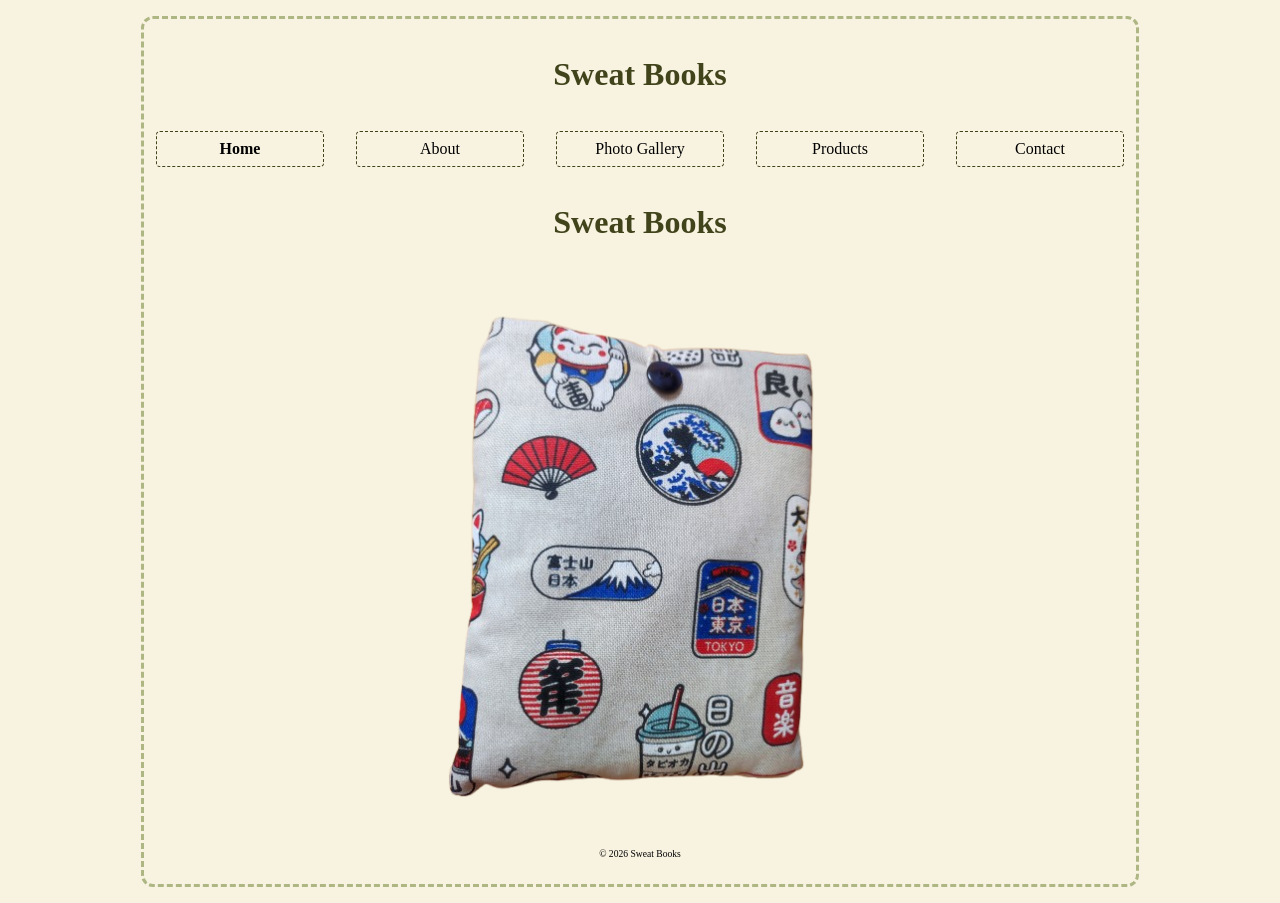
==== project-1/index.html @ ab73d753 "start of the project" ====
<!doctype html>
<html>
  <head>
    <title>Sweat Books</title>
    <link rel="stylesheet" href="css/style.css" />
  </head>
  <body>
    <header>
      <h1>Sweat Books</h1>
      <div class="nav">
        <ul class="nav">
          <li><a href="index.html" class="section-selected">Home</a></li>
          <li><a href="about.html">About</a></li>
          <li><a href="gallery.html">Photo Gallery</a></li>
          <li><a href="products.html">Products</a></li>
          <li><a href="contact.html">Contact</a></li>
        </ul>
      </div>
    </header>
    <div id="home-content">
      <h1>Sweat Books</h1>
      <img src="images/sweat_book_1.png" />
    </div>
    <footer>
      <p class="footer">&copy; 2026 Sweat Books</p>
    </footer>
  </body>
</html>
---- project-1/css/style.css ----
body {
  background-color: #f8f3e1;
  margin: 1em auto;
  padding: 1em;
  max-width: 960px;
  border: #aeb784 3px dashed;
  border-radius: 12px;
}

h1 {
  color: #41431b;
  text-align: center;
  font-family: cursive;
}

#home-content {
  display: flex;
  flex-direction: column;
  align-items: center;
}

#home-content img {
  max-width: 430px;
}

#gallery-content img {
  max-height: 200px;
}

div.image-gallery {
  display: flex;
  flex-direction: row;
  justify-content: center;
}

div.nav {
  display: flex;
  justify-content: center;
}

ul.nav {
  margin: 0;
  padding: 0;
  list-style-type: none;
  display: inline-flex;
}

.nav li {
  width: 150px;
  border: #41431b dashed 1px;
  border-radius: 4px;
  margin: 1em;
  padding: 0.5em;
  text-align: center;
}

ul.hidden-nav li {
  margin: 0;
  padding: 0.5em 0;
  border: #aeb784 dashed 1px;
  background-color: #f8f3e1;
}

ul.hidden-nav {
  position: absolute;
  margin: 4px 0;
  padding: 0;
  list-style-type: none;
  display: none;
}

.nav li:hover ul.hidden-nav {
  display: block;
}
.nav ul.hidden-nav:hover {
  display: block;
}

a {
  color: black;
  text-decoration: none;
}

p.footer {
  text-align: center;
  font-size: 0.6em;
}

table {
  border-collapse: collapse;
  text-align: center;
  margin: auto;
}

td,
th {
  padding: 0.5em 1em;
  border: #41431b dashed 1px;
}

th {
  text-align: left;
}

#pattern-table img {
  max-height: 128px;
}

.section-selected {
  font-weight: bold;
}
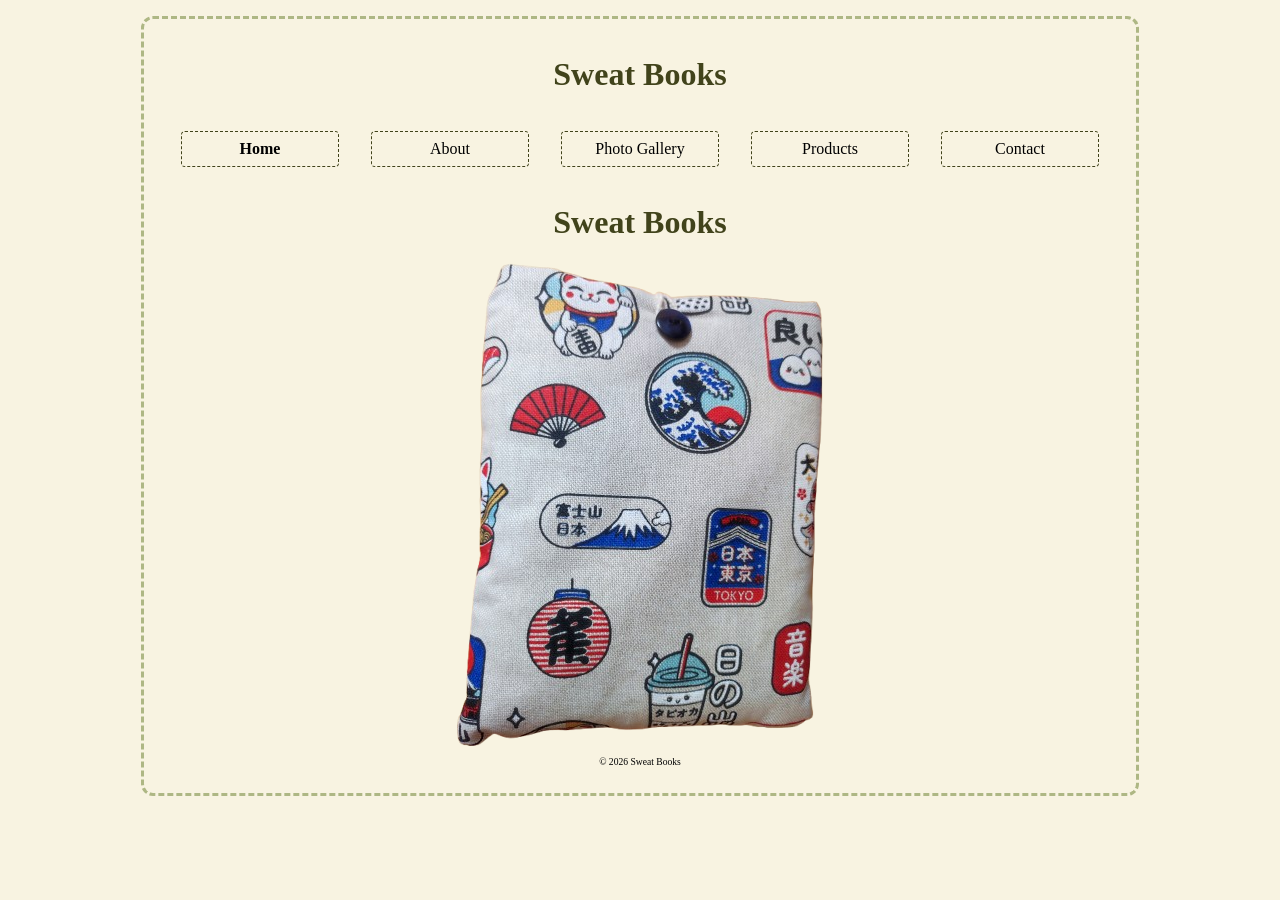
==== commit f4d25400: "fix: navbar" ====
--- a/project-1/index.html
+++ b/project-1/index.html
@@ -10,9 +10,19 @@
       <div class="nav">
         <ul class="nav">
           <li><a href="index.html" class="section-selected">Home</a></li>
-          <li><a href="about.html">About</a></li>
+          <li>
+            <a href="about.html">About</a>
+            <ul class="hidden-nav">
+              <li><a href="staff.html">Staff</a></li>
+            </ul>
+          </li>
           <li><a href="gallery.html">Photo Gallery</a></li>
-          <li><a href="products.html">Products</a></li>
+          <li>
+            <a href="products.html">Products</a>
+            <ul class="hidden-nav">
+              <li><a href="fabrics.html">Fabrics</a></li>
+            </ul>
+          </li>
           <li><a href="contact.html">Contact</a></li>
         </ul>
       </div>
--- a/project-1/css/style.css
+++ b/project-1/css/style.css
@@ -13,6 +13,12 @@
   font-family: cursive;
 }
 
+div.centered {
+  display: flex;
+  flex-direction: column;
+  align-items: center;
+}
+
 #home-content {
   display: flex;
   flex-direction: column;
@@ -21,6 +27,7 @@
 
 #home-content img {
   max-width: 430px;
+  transform: rotate(90);
 }
 
 #gallery-content img {
@@ -39,19 +46,21 @@
 }
 
 ul.nav {
+  display: inline-flex;
+  flex-wrap: wrap;
+  justify-content: center;
+  list-style-type: none;
   margin: 0;
   padding: 0;
-  list-style-type: none;
-  display: inline-flex;
 }
 
 .nav li {
-  width: 150px;
+  width: 140px;
+  text-align: center;
+  margin: 1em;
+  padding: 0.5em;
   border: #41431b dashed 1px;
   border-radius: 4px;
-  margin: 1em;
-  padding: 0.5em;
-  text-align: center;
 }
 
 ul.hidden-nav li {
@@ -109,3 +118,49 @@
 .section-selected {
   font-weight: bold;
 }
+
+div.centered-img-list {
+  display: flex;
+  flex-wrap: wrap;
+  align-items: center;
+  justify-content: center;
+}
+
+div.centered-img-list img {
+  margin: 0;
+  max-width: 100px;
+}
+
+/* Contact Form */
+input,
+textarea,
+select {
+  border: #41431b dashed 1px;
+  border-radius: 6px;
+  padding: 0.5em;
+  box-sizing: border-box; /* Include padding/border in element's width */
+  width: 100%;
+}
+
+textarea {
+  resize: vertical;
+}
+
+input[type="email"]:invalid {
+  background-color: rgb(255, 210, 210);
+}
+
+input[type="email"]:valid,
+input[type="text"]:valid,
+textarea:valid {
+  background-color: rgb(240, 255, 240);
+}
+
+#contact-content td {
+  border: none;
+  text-align: left;
+}
+
+#contact-content h3 {
+  margin: 0.3em 0em;
+}
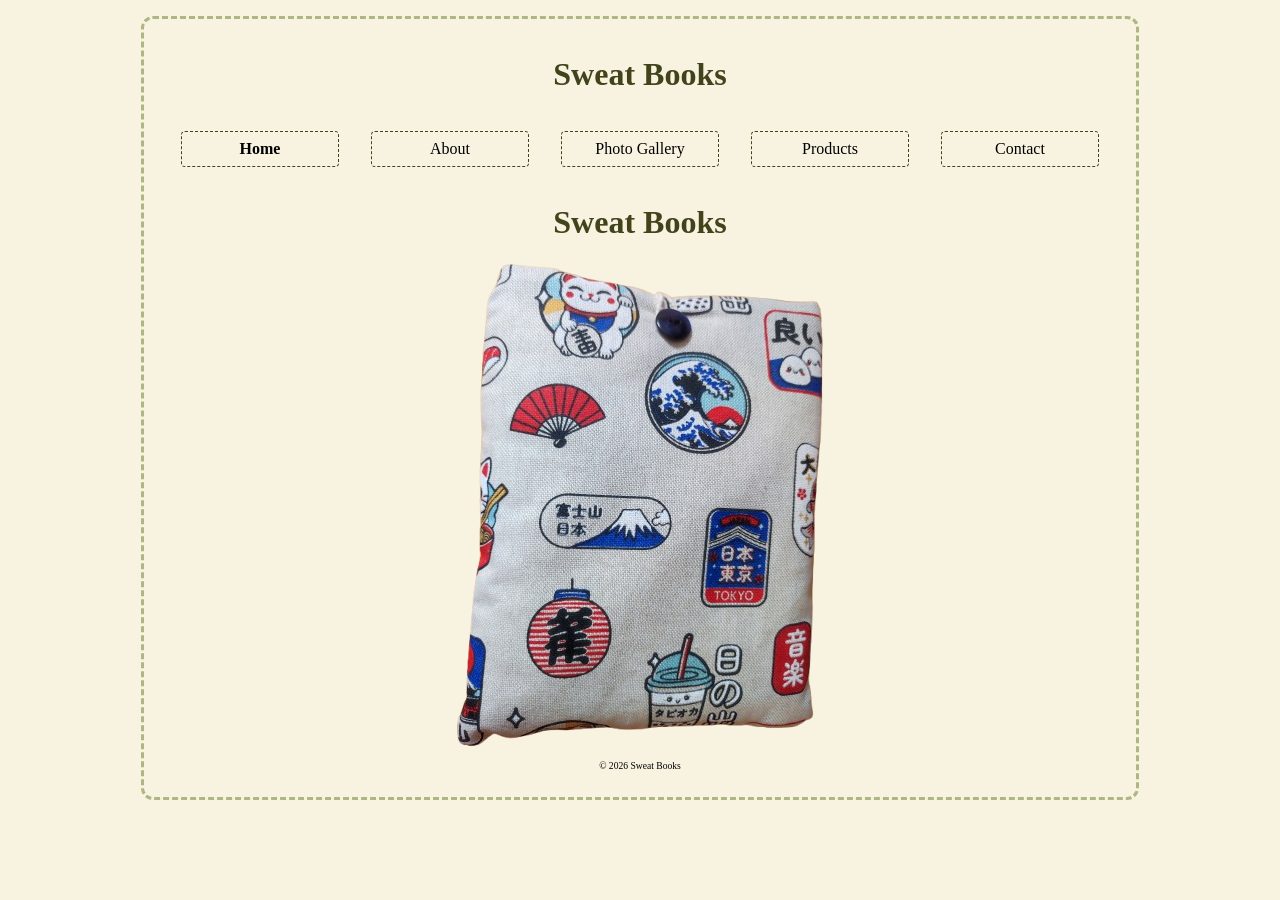
==== commit 303e510c: "feat: home image link to about" ====
--- a/project-1/index.html
+++ b/project-1/index.html
@@ -29,7 +29,9 @@
     </header>
     <div id="home-content">
       <h1>Sweat Books</h1>
-      <img src="images/sweat_book_1.png" />
+      <a href="about.html">
+        <img src="images/sweat_book_1.png" alt="Sweat book example" />
+      </a>
     </div>
     <footer>
       <p class="footer">&copy; 2026 Sweat Books</p>
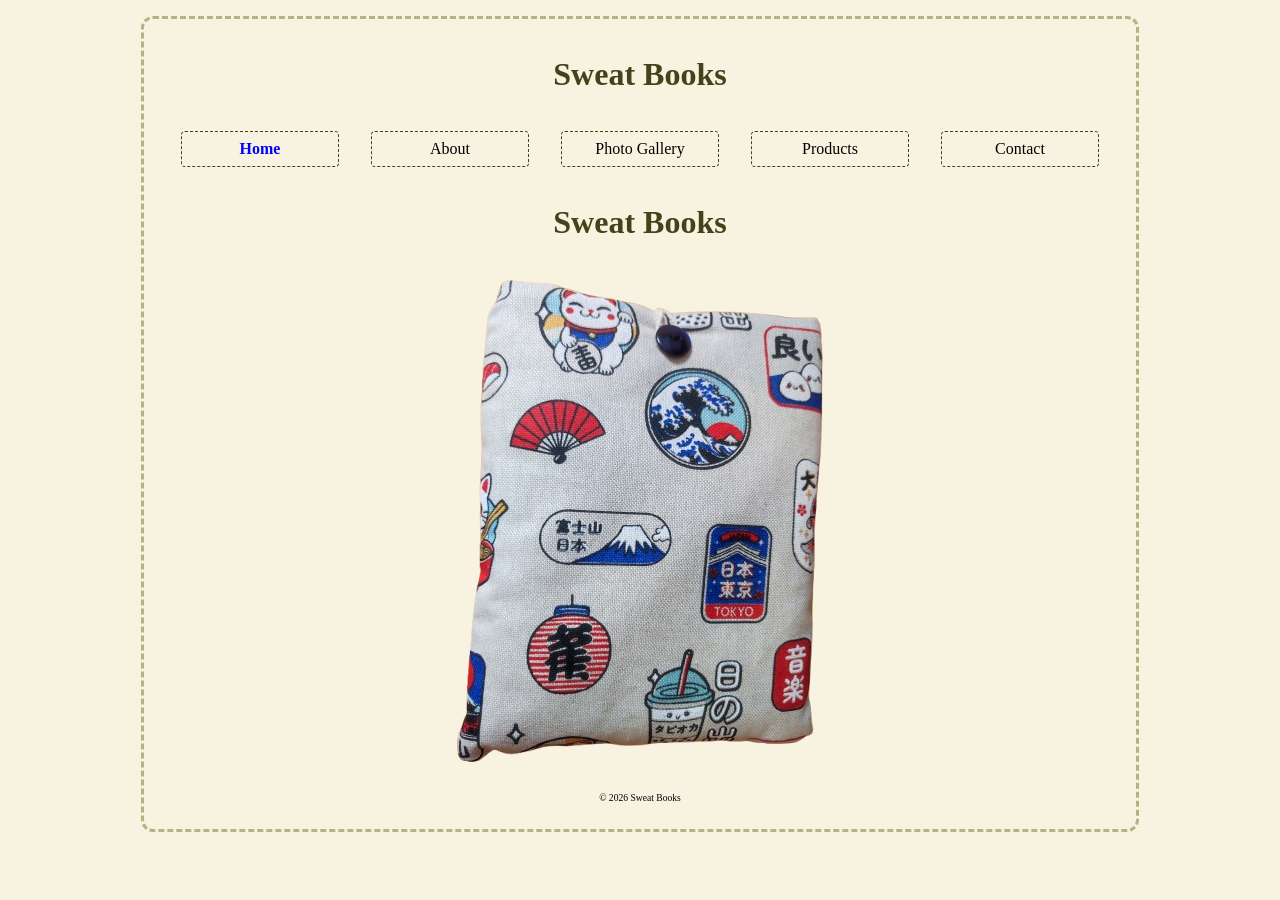
==== commit bab7516b: "feat: carousel" ====
--- a/project-1/index.html
+++ b/project-1/index.html
@@ -9,7 +9,7 @@
       <h1>Sweat Books</h1>
       <div class="nav">
         <ul class="nav">
-          <li><a href="index.html" class="section-selected">Home</a></li>
+          <li><a href="index.html" class="selected">Home</a></li>
           <li>
             <a href="about.html">About</a>
             <ul class="hidden-nav">
--- a/project-1/css/style.css
+++ b/project-1/css/style.css
@@ -13,32 +13,74 @@
   font-family: cursive;
 }
 
+a {
+  color: black;
+  text-decoration: none;
+}
+
+table {
+  border-collapse: collapse;
+  text-align: center;
+  margin: auto;
+}
+
+td,
+th {
+  padding: 0.5em 1em;
+  border: #41431b dashed 1px;
+}
+
+th {
+  text-align: left;
+}
+
+#pattern-table img {
+  max-height: 128px;
+}
+img {
+  transition: all 0.1s ease-in;
+}
+img:hover {
+  transform: scale(1.05);
+}
+
+/* Reusable styles */
+
 div.centered {
   display: flex;
   flex-direction: column;
   align-items: center;
 }
 
-#home-content {
-  display: flex;
-  flex-direction: column;
-  align-items: center;
-}
-
-#home-content img {
-  max-width: 430px;
-  transform: rotate(90);
-}
-
-#gallery-content img {
-  max-height: 200px;
-}
-
-div.image-gallery {
-  display: flex;
-  flex-direction: row;
-  justify-content: center;
-}
+div.centered-list {
+  display: flex;
+  flex-wrap: wrap;
+  align-items: center;
+  justify-content: center;
+  gap: 1em;
+}
+
+div.in-line-list {
+  display: flex;
+  flex-wrap: nowrap;
+  align-items: center;
+  justify-content: flex-start;
+  gap: 1em;
+  overflow-x: scroll;
+}
+
+div.centered-list img {
+  margin: 0;
+  max-width: 100px;
+}
+
+.selected {
+  font-weight: bold;
+  color: blue;
+}
+/* Header */
+
+/* Navigation */
 
 div.nav {
   display: flex;
@@ -85,51 +127,63 @@
   display: block;
 }
 
-a {
-  color: black;
-  text-decoration: none;
-}
-
+/* Footer */
 p.footer {
   text-align: center;
   font-size: 0.6em;
 }
 
-table {
-  border-collapse: collapse;
-  text-align: center;
-  margin: auto;
-}
-
-td,
-th {
-  padding: 0.5em 1em;
-  border: #41431b dashed 1px;
-}
-
-th {
-  text-align: left;
-}
-
-#pattern-table img {
-  max-height: 128px;
-}
-
-.section-selected {
+/* Home */
+
+#home-content {
+  display: flex;
+  flex-direction: column;
+  align-items: center;
+}
+
+#home-content img {
+  margin: 1em;
+  max-width: 430px;
+  animation: emph 2s ease-in alternate infinite;
+}
+
+/* About */
+
+/* Gallery */
+
+#gallery-content img {
+  width: 200px;
+  max-height: 400px;
+  margin-left: 200px;
+  margin-right: 200px;
+}
+
+#gallery-content .in-line-list {
+  width: 220px;
+  scrollbar-width: none;
+}
+
+.carousel-slider a {
+  display: inline-flex;
+  width: 1.5em;
+  height: 1.5em;
+  background-color: #e3dbbb;
+  border-radius: 50%;
+  align-items: center;
+  justify-content: center;
+  border: dashed 1px #41431b;
+}
+
+.carousel-slider a:hover {
+  background-color: #aeb784;
   font-weight: bold;
 }
 
-div.centered-img-list {
-  display: flex;
-  flex-wrap: wrap;
-  align-items: center;
-  justify-content: center;
-}
-
-div.centered-img-list img {
-  margin: 0;
-  max-width: 100px;
-}
+.carousel-slider a:active {
+  color: green;
+}
+
+/* Products */
 
 /* Contact Form */
 input,
@@ -164,3 +218,16 @@
 #contact-content h3 {
   margin: 0.3em 0em;
 }
+
+/* Animation */
+
+@keyframes emph {
+  from {
+    transform: rotate(-5deg);
+    scale: 1.05;
+  }
+  to {
+    transform: rotate(5deg);
+    scale: 0.95;
+  }
+}
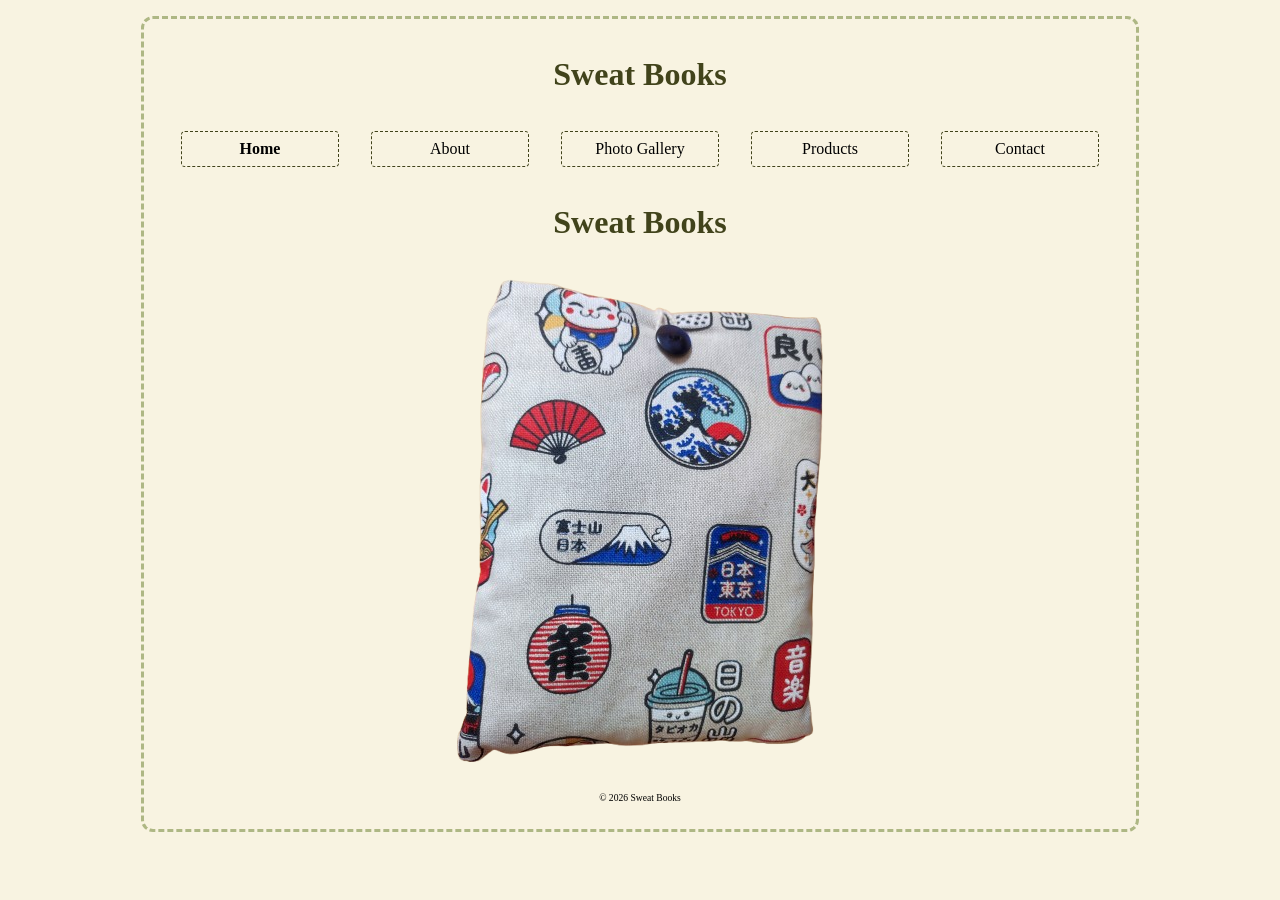
==== commit 1a9f649a: "fix: carousel init" ====
--- a/project-1/index.html
+++ b/project-1/index.html
@@ -16,7 +16,7 @@
               <li><a href="staff.html">Staff</a></li>
             </ul>
           </li>
-          <li><a href="gallery.html">Photo Gallery</a></li>
+          <li><a href="gallery.html#carousel_1">Photo Gallery</a></li>
           <li>
             <a href="products.html">Products</a>
             <ul class="hidden-nav">
--- a/project-1/css/style.css
+++ b/project-1/css/style.css
@@ -76,7 +76,6 @@
 
 .selected {
   font-weight: bold;
-  color: blue;
 }
 /* Header */
 
@@ -160,7 +159,7 @@
 
 #gallery-content .in-line-list {
   width: 220px;
-  scrollbar-width: none;
+  overflow-x: hidden;
 }
 
 .carousel-slider a {
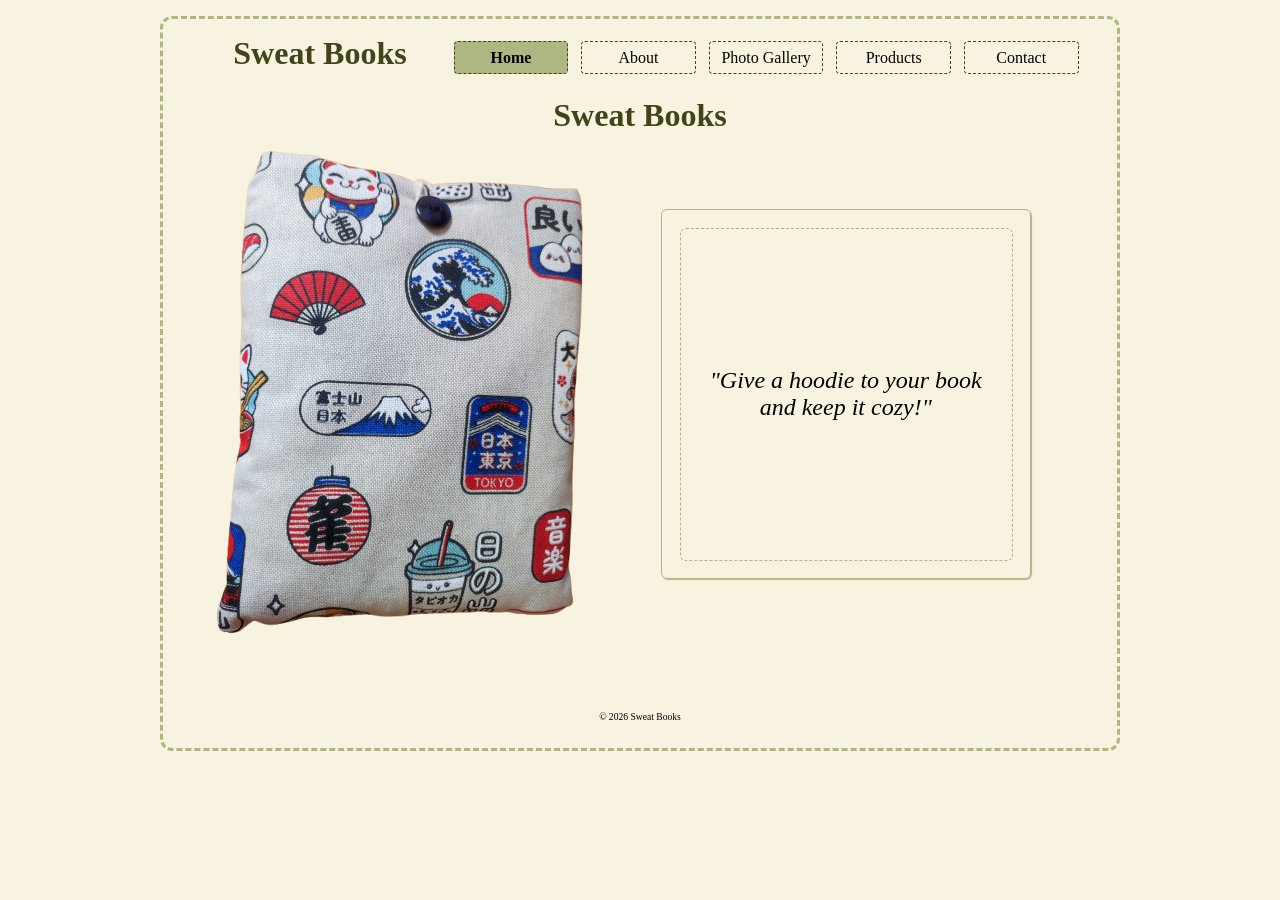
==== commit 727c077f: "feat: improved design, descriptions, hints" ====
--- a/project-1/index.html
+++ b/project-1/index.html
@@ -7,31 +7,32 @@
   <body>
     <header>
       <h1>Sweat Books</h1>
-      <div class="nav">
-        <ul class="nav">
-          <li><a href="index.html" class="selected">Home</a></li>
-          <li>
-            <a href="about.html">About</a>
-            <ul class="hidden-nav">
-              <li><a href="staff.html">Staff</a></li>
-            </ul>
-          </li>
-          <li><a href="gallery.html#carousel_1">Photo Gallery</a></li>
-          <li>
-            <a href="products.html">Products</a>
-            <ul class="hidden-nav">
-              <li><a href="fabrics.html">Fabrics</a></li>
-            </ul>
-          </li>
-          <li><a href="contact.html">Contact</a></li>
-        </ul>
-      </div>
+      <ul class="nav">
+        <li><a href="index.html" class="selected">Home</a></li>
+        <li>
+          <a href="about.html">About</a>
+          <ul class="hidden-nav">
+            <li><a href="staff.html">Staff</a></li>
+          </ul>
+        </li>
+        <li><a href="gallery.html#carousel_1">Photo Gallery</a></li>
+        <li>
+          <a href="products.html">Products</a>
+          <ul class="hidden-nav">
+            <li><a href="fabrics.html">Fabrics</a></li>
+          </ul>
+        </li>
+        <li><a href="contact.html">Contact</a></li>
+      </ul>
     </header>
     <div id="home-content">
       <h1>Sweat Books</h1>
-      <a href="about.html">
-        <img src="images/sweat_book_1.png" alt="Sweat book example" />
-      </a>
+      <div>
+        <a href="about.html">
+          <img src="images/sweat_book_1.png" alt="Sweat book example" />
+        </a>
+        <p>"Give a hoodie to your book<br />and keep it cozy!"</p>
+      </div>
     </div>
     <footer>
       <p class="footer">&copy; 2026 Sweat Books</p>
--- a/project-1/css/style.css
+++ b/project-1/css/style.css
@@ -1,21 +1,29 @@
 body {
+  box-sizing: border-box;
+  max-width: 960px;
   background-color: #f8f3e1;
   margin: 1em auto;
-  padding: 1em;
-  max-width: 960px;
+  padding: 1em 2em;
   border: #aeb784 3px dashed;
   border-radius: 12px;
 }
 
-h1 {
+h2 {
+  text-align: center;
+}
+
+h3 {
+  padding: 0;
+  margin: 0;
+}
+
+hr {
+  border: dashed 1px #aeb784;
+  margin: 3em;
+}
+
+a {
   color: #41431b;
-  text-align: center;
-  font-family: cursive;
-}
-
-a {
-  color: black;
-  text-decoration: none;
 }
 
 table {
@@ -34,17 +42,47 @@
   text-align: left;
 }
 
-#pattern-table img {
-  max-height: 128px;
+table tr:first-child th {
+  /* Hide first cell of table */
+  border: none;
+}
+
+#pattern-table img,
+#options-table img {
+  max-height: 8em;
+  max-width: 16em;
 }
 img {
   transition: all 0.1s ease-in;
 }
 img:hover {
-  transform: scale(1.05);
+  transform: scale(1.03);
 }
 
 /* Reusable styles */
+p.center {
+  text-align: center;
+}
+
+b.emphasize {
+  color: #1c1d0c;
+  font-size: 1.2em;
+}
+
+.inline-wrap {
+  display: flex;
+  flex-direction: row;
+  flex-wrap: wrap;
+  gap: 2em;
+  justify-content: center;
+  align-items: top;
+}
+.materials-presentation {
+  max-width: 350px;
+  padding: 1em;
+  border: #aeb784 dashed 1px;
+  border-radius: 6px;
+}
 
 div.centered {
   display: flex;
@@ -60,7 +98,7 @@
   gap: 1em;
 }
 
-div.in-line-list {
+div.inline-list {
   display: flex;
   flex-wrap: nowrap;
   align-items: center;
@@ -71,40 +109,87 @@
 
 div.centered-list img {
   margin: 0;
-  max-width: 100px;
+  max-width: 6em;
+  max-height: 12em;
 }
 
 .selected {
   font-weight: bold;
-}
+  background-color: #aeb784;
+}
+
+.hidden-hint {
+  display: none;
+}
+
+td:has(.hidden-hint):hover {
+  position: relative;
+  cursor: help;
+  font-weight: bold;
+}
+
+td:hover .hidden-hint {
+  display: block;
+  position: absolute;
+  bottom: 2em;
+  right: 0;
+  background-color: #e3dbbb;
+  padding: 0.5em;
+  font-size: 0.8em;
+  z-index: 1;
+  text-align: justify;
+  font-weight: normal;
+}
+
 /* Header */
 
+header {
+  display: flex;
+  flex-direction: row;
+  justify-content: space-between;
+  margin-bottom: 1em;
+}
+
+h1 {
+  color: #41431b;
+  text-align: center;
+  font-family: cursive;
+  transition: all 1.5s ease-out;
+  width: 250px;
+  padding: 0;
+  margin: 0;
+}
+
+h1:hover {
+  transform: scale(1.3);
+}
+
 /* Navigation */
-
-div.nav {
-  display: flex;
-  justify-content: center;
-}
 
 ul.nav {
   display: inline-flex;
   flex-wrap: wrap;
   justify-content: center;
+  align-items: center;
   list-style-type: none;
   margin: 0;
   padding: 0;
 }
 
-.nav li {
-  width: 140px;
-  text-align: center;
-  margin: 1em;
-  padding: 0.5em;
+ul.nav a {
+  display: block;
+  width: 100px;
+  height: fit-content;
+  text-align: center;
+  margin: 0.4em;
+  padding: 0.4em;
   border: #41431b dashed 1px;
   border-radius: 4px;
-}
-
-ul.hidden-nav li {
+  color: black;
+  text-decoration: none;
+}
+
+ul.hidden-nav a {
   margin: 0;
   padding: 0.5em 0;
   border: #aeb784 dashed 1px;
@@ -113,23 +198,34 @@
 
 ul.hidden-nav {
   position: absolute;
-  margin: 4px 0;
+  margin: -0.75em 0.75em;
   padding: 0;
   list-style-type: none;
   display: none;
 }
 
+.nav li:has(ul.hidden-nav):hover {
+}
+
 .nav li:hover ul.hidden-nav {
   display: block;
+  transition: display 0.5s ease-in;
 }
 .nav ul.hidden-nav:hover {
   display: block;
 }
 
+.nav a:hover {
+  transform: scale(1.02);
+  background-color: #e3dbbb;
+  box-shadow: 2px 2px 2px #aeb784;
+}
+
 /* Footer */
 p.footer {
   text-align: center;
   font-size: 0.6em;
+  margin-top: 6em;
 }
 
 /* Home */
@@ -138,28 +234,94 @@
   display: flex;
   flex-direction: column;
   align-items: center;
+}
+
+#home-content div {
+  display: flex;
+  width: 100%;
+  flex-direction: row;
+  align-items: center;
+  justify-content: space-around;
 }
 
 #home-content img {
   margin: 1em;
   max-width: 430px;
-  animation: emph 2s ease-in alternate infinite;
+  animation: emph 2s ease-in-out alternate infinite;
+}
+
+#home-content p {
+  position: relative;
+  width: max-content;
+  aspect-ratio: 1/1;
+  font-style: italic;
+  font-size: 1.5em;
+  padding: 2em 2em;
+  margin: 2em;
+  border: #aeb784 solid 1px;
+  border-radius: 6px;
+  box-shadow: 1px 1px 1px #aeb784;
+  transition:
+    scale 0.4s ease-out,
+    box-shadow 0.1s ease-out;
+  text-align: center;
+  align-content: center;
+}
+
+#home-content p::after {
+  content: "";
+  position: absolute;
+  width: 90%;
+  height: 90%;
+  top: 5%;
+  left: 5%;
+  border: #aeb784 dashed 1px;
+  border-radius: 6px;
+}
+
+#home-content p:hover {
+  transform: scale(1.05);
+
+  box-shadow: 2px 2px 2px #aeb784;
 }
 
 /* About */
 
+.person {
+  display: flex;
+  flex-direction: column;
+  align-items: center;
+  padding: 1em;
+  border: dashed 2px #aeb784;
+  border-radius: 5px;
+}
+
+.person img:hover {
+  transform: none;
+}
+
+.person:hover {
+  transform: scale(1.02);
+  background-color: #e3dbbb;
+  box-shadow: 4px 4px 4px #aeb784;
+}
+
 /* Gallery */
 
 #gallery-content img {
-  width: 200px;
-  max-height: 400px;
-  margin-left: 200px;
-  margin-right: 200px;
-}
-
-#gallery-content .in-line-list {
-  width: 220px;
+  width: 14em;
+  max-height: 20em;
+  margin-left: 14em;
+  margin-right: 14em;
+}
+
+#gallery-content .inline-list {
+  width: 15em;
   overflow-x: hidden;
+}
+
+.carousel-slider {
+  margin-top: 1em;
 }
 
 .carousel-slider a {
@@ -171,11 +333,16 @@
   align-items: center;
   justify-content: center;
   border: dashed 1px #41431b;
+  color: black;
+  text-decoration: none;
 }
 
 .carousel-slider a:hover {
   background-color: #aeb784;
   font-weight: bold;
+
+  transform: scale(1.02);
+  box-shadow: 1px 1px 1px #aeb784;
 }
 
 .carousel-slider a:active {
@@ -222,11 +389,11 @@
 
 @keyframes emph {
   from {
-    transform: rotate(-5deg);
-    scale: 1.05;
+    transform: rotate(-2deg);
+    scale: 1.02;
   }
   to {
-    transform: rotate(5deg);
-    scale: 0.95;
+    transform: rotate(2deg);
+    scale: 0.98;
   }
 }
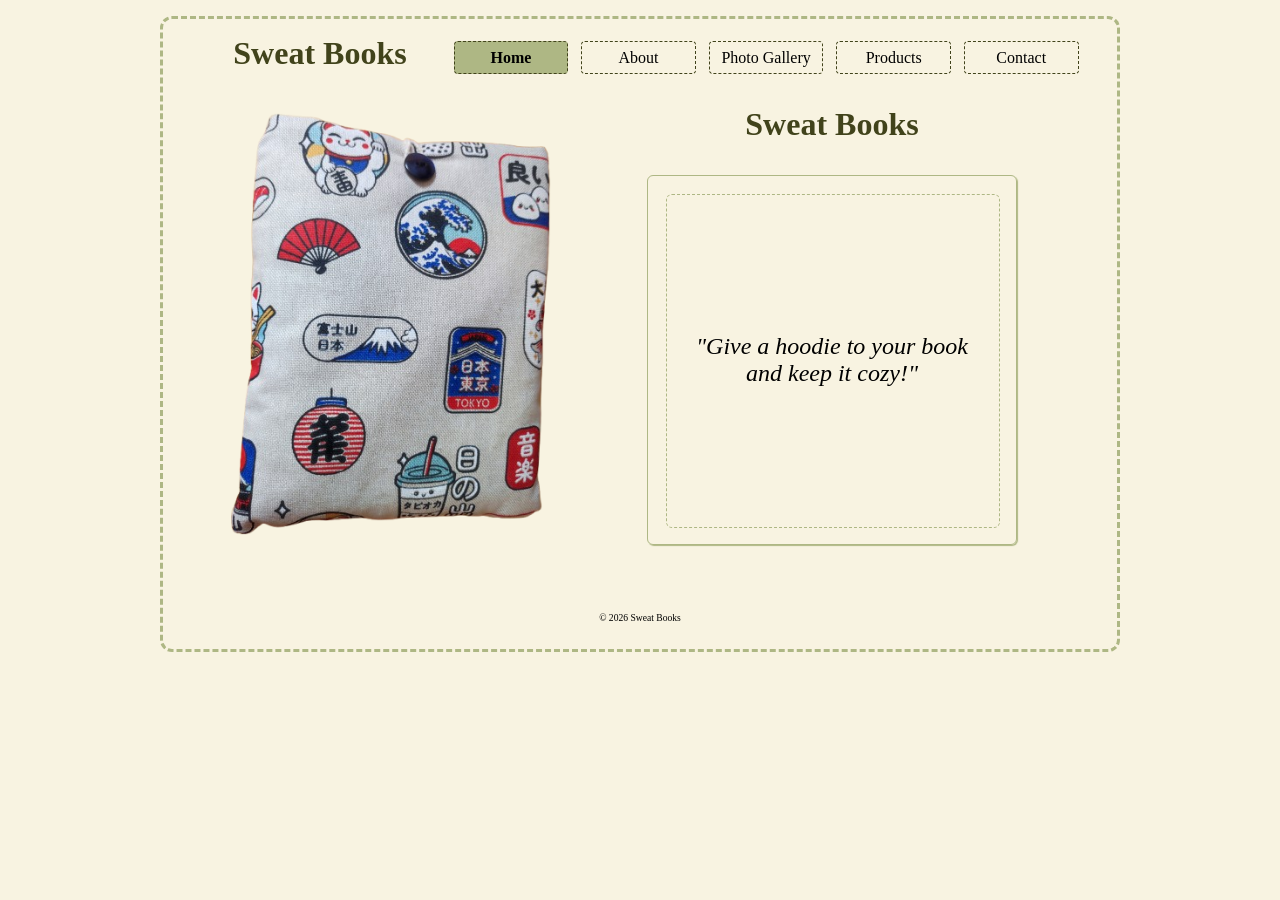
==== commit 5eeef11b: "feat: improve design" ====
--- a/project-1/index.html
+++ b/project-1/index.html
@@ -11,14 +11,14 @@
         <li><a href="index.html" class="selected">Home</a></li>
         <li>
           <a href="about.html">About</a>
-          <ul class="hidden-nav">
+          <ul class="nav--hidden">
             <li><a href="staff.html">Staff</a></li>
           </ul>
         </li>
         <li><a href="gallery.html#carousel_1">Photo Gallery</a></li>
         <li>
           <a href="products.html">Products</a>
-          <ul class="hidden-nav">
+          <ul class="nav--hidden">
             <li><a href="fabrics.html">Fabrics</a></li>
           </ul>
         </li>
@@ -26,12 +26,20 @@
       </ul>
     </header>
     <div id="home-content">
-      <h1>Sweat Books</h1>
-      <div>
+      <div class="container--centered-row">
         <a href="about.html">
-          <img src="images/sweat_book_1.png" alt="Sweat book example" />
+          <img
+            src="images/sweat_book_1.png"
+            alt="Sweat book example"
+            class="large-animated-image"
+          />
         </a>
-        <p>"Give a hoodie to your book<br />and keep it cozy!"</p>
+        <div class="container--centered">
+          <h1>Sweat Books</h1>
+          <p class="quote">
+            "Give a hoodie to your book<br />and keep it cozy!"
+          </p>
+        </div>
       </div>
     </div>
     <footer>
--- a/project-1/css/style.css
+++ b/project-1/css/style.css
@@ -8,24 +8,66 @@
   border-radius: 12px;
 }
 
-h2 {
-  text-align: center;
-}
-
-h3 {
-  padding: 0;
-  margin: 0;
-}
-
 hr {
   border: dashed 1px #aeb784;
   margin: 3em;
 }
 
+/* ==================== Reusable styles ==================== */
+
+/* ========== Text styles ========== */
+h1,
+h2 {
+  font-family: cursive;
+}
+
+h3,
+a,
+p {
+  font-family: ui-rounded;
+}
+
+h1 {
+  color: #41431b;
+  text-align: center;
+  transition: all 1.5s ease-out;
+  width: 250px;
+  padding: 0;
+  margin: 0;
+}
+
+h1:hover {
+  transform: scale(1.3);
+}
+
+h2 {
+  text-align: center;
+}
+
+h3 {
+  padding: 0;
+  margin: 0.3em 0em;
+}
+
 a {
   color: #41431b;
 }
 
+p.center {
+  text-align: center;
+}
+
+b.emphasize {
+  color: #1c1d0c;
+  font-size: 1.2em;
+}
+
+.selected {
+  font-weight: bold;
+  background-color: #aeb784;
+}
+
+/* ========== Table styles ========== */
 table {
   border-collapse: collapse;
   text-align: center;
@@ -47,88 +89,89 @@
   border: none;
 }
 
-#pattern-table img,
-#options-table img {
+.invisible-table td {
+  border: none;
+  text-align: left;
+}
+
+/* ========== Images styles ========== */
+img {
+  transition: all 0.1s ease-in;
+}
+
+img:hover {
+  transform: scale(1.03);
+}
+
+#products-content img,
+#fabrics-content img {
   max-height: 8em;
   max-width: 16em;
 }
-img {
-  transition: all 0.1s ease-in;
-}
-img:hover {
-  transform: scale(1.03);
-}
-
-/* Reusable styles */
-p.center {
-  text-align: center;
-}
-
-b.emphasize {
-  color: #1c1d0c;
-  font-size: 1.2em;
-}
-
-.inline-wrap {
+
+img.large-animated-image {
+  margin: 1em;
+  max-width: 20em;
+  animation: emph 2s ease-in-out alternate infinite;
+}
+
+/* ========== Container styles ========== */
+.container--centered,
+.container--centered-row,
+.container--row {
   display: flex;
-  flex-direction: row;
+  justify-content: center;
+  gap: 2em;
+}
+
+.container--centered {
+  flex-direction: column;
+}
+
+.container--centered,
+.container--centered-row {
+  align-items: center;
+}
+
+.container--row {
+  align-items: flex-start;
+}
+
+.container--row,
+.container--centered-row {
   flex-wrap: wrap;
-  gap: 2em;
-  justify-content: center;
-  align-items: top;
-}
-.materials-presentation {
-  max-width: 350px;
+}
+
+.container--carousel-images {
+  display: flex;
+  flex-wrap: nowrap;
+  align-items: center;
+  justify-content: flex-start;
+  gap: 1em;
+  overflow-x: scroll;
+}
+
+/* ===== Element styles ===== */
+.container--row__cell {
+  max-width: 380px;
   padding: 1em;
   border: #aeb784 dashed 1px;
   border-radius: 6px;
 }
 
-div.centered {
-  display: flex;
-  flex-direction: column;
-  align-items: center;
-}
-
-div.centered-list {
-  display: flex;
-  flex-wrap: wrap;
-  align-items: center;
-  justify-content: center;
-  gap: 1em;
-}
-
-div.inline-list {
-  display: flex;
-  flex-wrap: nowrap;
-  align-items: center;
-  justify-content: flex-start;
-  gap: 1em;
-  overflow-x: scroll;
-}
-
-div.centered-list img {
-  margin: 0;
-  max-width: 6em;
-  max-height: 12em;
-}
-
-.selected {
-  font-weight: bold;
-  background-color: #aeb784;
-}
-
+/* ========== Hidden hint styles ========== */
+/* explainable class is on element that should show a hint (hidden-hint child) on hover */
 .hidden-hint {
   display: none;
 }
 
-td:has(.hidden-hint):hover {
+.explainable:hover {
   position: relative;
   cursor: help;
   font-weight: bold;
 }
 
-td:hover .hidden-hint {
+.explainable:hover .hidden-hint {
   display: block;
   position: absolute;
   bottom: 2em;
@@ -141,251 +184,7 @@
   font-weight: normal;
 }
 
-/* Header */
-
-header {
-  display: flex;
-  flex-direction: row;
-  justify-content: space-between;
-  margin-bottom: 1em;
-}
-
-h1 {
-  color: #41431b;
-  text-align: center;
-  font-family: cursive;
-  transition: all 1.5s ease-out;
-  width: 250px;
-  padding: 0;
-  margin: 0;
-}
-
-h1:hover {
-  transform: scale(1.3);
-}
-
-/* Navigation */
-
-ul.nav {
-  display: inline-flex;
-  flex-wrap: wrap;
-  justify-content: center;
-  align-items: center;
-  list-style-type: none;
-  margin: 0;
-  padding: 0;
-}
-
-ul.nav a {
-  display: block;
-  width: 100px;
-  height: fit-content;
-  text-align: center;
-  margin: 0.4em;
-  padding: 0.4em;
-  border: #41431b dashed 1px;
-  border-radius: 4px;
-  color: black;
-  text-decoration: none;
-}
-
-ul.hidden-nav a {
-  margin: 0;
-  padding: 0.5em 0;
-  border: #aeb784 dashed 1px;
-  background-color: #f8f3e1;
-}
-
-ul.hidden-nav {
-  position: absolute;
-  margin: -0.75em 0.75em;
-  padding: 0;
-  list-style-type: none;
-  display: none;
-}
-
-.nav li:has(ul.hidden-nav):hover {
-}
-
-.nav li:hover ul.hidden-nav {
-  display: block;
-  transition: display 0.5s ease-in;
-}
-.nav ul.hidden-nav:hover {
-  display: block;
-}
-
-.nav a:hover {
-  transform: scale(1.02);
-  background-color: #e3dbbb;
-  box-shadow: 2px 2px 2px #aeb784;
-}
-
-/* Footer */
-p.footer {
-  text-align: center;
-  font-size: 0.6em;
-  margin-top: 6em;
-}
-
-/* Home */
-
-#home-content {
-  display: flex;
-  flex-direction: column;
-  align-items: center;
-}
-
-#home-content div {
-  display: flex;
-  width: 100%;
-  flex-direction: row;
-  align-items: center;
-  justify-content: space-around;
-}
-
-#home-content img {
-  margin: 1em;
-  max-width: 430px;
-  animation: emph 2s ease-in-out alternate infinite;
-}
-
-#home-content p {
-  position: relative;
-  width: max-content;
-  aspect-ratio: 1/1;
-  font-style: italic;
-  font-size: 1.5em;
-  padding: 2em 2em;
-  margin: 2em;
-  border: #aeb784 solid 1px;
-  border-radius: 6px;
-  box-shadow: 1px 1px 1px #aeb784;
-  transition:
-    scale 0.4s ease-out,
-    box-shadow 0.1s ease-out;
-  text-align: center;
-  align-content: center;
-}
-
-#home-content p::after {
-  content: "";
-  position: absolute;
-  width: 90%;
-  height: 90%;
-  top: 5%;
-  left: 5%;
-  border: #aeb784 dashed 1px;
-  border-radius: 6px;
-}
-
-#home-content p:hover {
-  transform: scale(1.05);
-
-  box-shadow: 2px 2px 2px #aeb784;
-}
-
-/* About */
-
-.person {
-  display: flex;
-  flex-direction: column;
-  align-items: center;
-  padding: 1em;
-  border: dashed 2px #aeb784;
-  border-radius: 5px;
-}
-
-.person img:hover {
-  transform: none;
-}
-
-.person:hover {
-  transform: scale(1.02);
-  background-color: #e3dbbb;
-  box-shadow: 4px 4px 4px #aeb784;
-}
-
-/* Gallery */
-
-#gallery-content img {
-  width: 14em;
-  max-height: 20em;
-  margin-left: 14em;
-  margin-right: 14em;
-}
-
-#gallery-content .inline-list {
-  width: 15em;
-  overflow-x: hidden;
-}
-
-.carousel-slider {
-  margin-top: 1em;
-}
-
-.carousel-slider a {
-  display: inline-flex;
-  width: 1.5em;
-  height: 1.5em;
-  background-color: #e3dbbb;
-  border-radius: 50%;
-  align-items: center;
-  justify-content: center;
-  border: dashed 1px #41431b;
-  color: black;
-  text-decoration: none;
-}
-
-.carousel-slider a:hover {
-  background-color: #aeb784;
-  font-weight: bold;
-
-  transform: scale(1.02);
-  box-shadow: 1px 1px 1px #aeb784;
-}
-
-.carousel-slider a:active {
-  color: green;
-}
-
-/* Products */
-
-/* Contact Form */
-input,
-textarea,
-select {
-  border: #41431b dashed 1px;
-  border-radius: 6px;
-  padding: 0.5em;
-  box-sizing: border-box; /* Include padding/border in element's width */
-  width: 100%;
-}
-
-textarea {
-  resize: vertical;
-}
-
-input[type="email"]:invalid {
-  background-color: rgb(255, 210, 210);
-}
-
-input[type="email"]:valid,
-input[type="text"]:valid,
-textarea:valid {
-  background-color: rgb(240, 255, 240);
-}
-
-#contact-content td {
-  border: none;
-  text-align: left;
-}
-
-#contact-content h3 {
-  margin: 0.3em 0em;
-}
-
-/* Animation */
+/* ==================== Animation ==================== */
 
 @keyframes emph {
   from {
@@ -397,3 +196,242 @@
     scale: 0.98;
   }
 }
+
+/* ==================== Header ==================== */
+
+header {
+  display: flex;
+  justify-content: space-between;
+  margin-bottom: 1em;
+}
+
+/* ==================== Navigation ==================== */
+ul.nav,
+ul.nav--hidden {
+  list-style-type: none;
+  padding: 0;
+}
+
+ul.nav {
+  display: inline-flex;
+  flex-wrap: wrap;
+  justify-content: center;
+  align-items: center;
+  margin: 0;
+}
+
+ul.nav--hidden {
+  display: none;
+  position: absolute;
+  margin: -0.75em 0.75em;
+}
+
+ul.nav a {
+  color: black;
+  text-align: center;
+  text-decoration: none;
+  display: block;
+  width: 100px;
+  height: fit-content;
+  /* Specific to not hidden nav */
+  margin: 0.4em;
+  padding: 0.4em;
+  border: #41431b dashed 1px;
+  border-radius: 4px;
+}
+
+ul.nav--hidden a {
+  margin: 0;
+  padding: 0.5em 0;
+  background-color: #f8f3e1;
+  border: #aeb784 dashed 1px;
+}
+
+.nav a:hover {
+  transform: scale(1.02);
+  background-color: #e3dbbb;
+  box-shadow: 2px 2px 2px #aeb784;
+}
+
+/* Show hidden nav on hover of parent */
+.nav li:hover ul.nav--hidden {
+  display: block;
+}
+.nav ul.nav--hidden:hover {
+  display: block;
+}
+
+/* ==================== Footer ==================== */
+p.footer {
+  text-align: center;
+  font-size: 0.6em;
+  margin-top: 6em;
+}
+
+/* ==================== Home ==================== */
+
+p.quote {
+  position: relative;
+  width: max-content;
+  aspect-ratio: 1/1;
+  font-style: italic;
+  font-size: 1.5em;
+  padding: 2em 2em;
+  margin: 0em 2em;
+  border: #aeb784 solid 1px;
+  border-radius: 6px;
+  box-shadow: 1px 1px 1px #aeb784;
+  transition:
+    scale 0.4s ease-out,
+    box-shadow 0.1s ease-out;
+  text-align: center;
+  align-content: center;
+}
+
+p.quote::after {
+  /* Quote decorative interior border */
+  content: "";
+  position: absolute;
+  width: 90%;
+  height: 90%;
+  top: 5%;
+  left: 5%;
+  border: #aeb784 dashed 1px;
+  border-radius: 6px;
+}
+
+p.quote:hover {
+  transform: scale(1.05);
+
+  box-shadow: 2px 2px 2px #aeb784;
+}
+
+/* ==================== About ==================== */
+
+.person {
+  display: flex;
+  flex-direction: column;
+  align-items: center;
+  padding: 1em;
+  border: dashed 2px #aeb784;
+  border-radius: 5px;
+  min-height: 350px;
+  max-width: 220px;
+  text-align: center;
+}
+
+.person img:hover {
+  transform: none;
+}
+
+.person:hover {
+  transform: scale(1.02);
+  background-color: #e3dbbb;
+  box-shadow: 4px 4px 4px #aeb784;
+}
+
+/* ==================== Gallery ==================== */
+
+.container--carousel-images img {
+  width: 14em;
+  max-height: 20em;
+  margin-left: 14em;
+  margin-right: 14em;
+}
+
+.container--carousel-images {
+  width: 15em;
+  overflow-x: hidden;
+}
+
+.carousel-slider {
+  margin-top: 1em;
+}
+
+.carousel-slider a {
+  display: inline-flex;
+  width: 1.5em;
+  height: 1.5em;
+  background-color: #e3dbbb;
+  border-radius: 50%;
+  align-items: center;
+  justify-content: center;
+  border: dashed 1px #41431b;
+  color: black;
+  text-decoration: none;
+}
+
+.carousel-slider a:hover {
+  background-color: #aeb784;
+  font-weight: bold;
+
+  transform: scale(1.02);
+  box-shadow: 1px 1px 1px #aeb784;
+}
+
+.carousel-slider a:active {
+  color: green;
+}
+
+/* ==================== Contact Form ==================== */
+
+input,
+textarea,
+select,
+.button {
+  border: #41431b dashed 1px;
+  border-radius: 6px;
+  padding: 0.5em;
+  box-sizing: border-box; /* Include padding/border in element's width */
+  width: 100%;
+}
+
+textarea {
+  resize: vertical;
+}
+
+input[type="email"]:invalid {
+  background-color: rgb(255, 210, 210);
+}
+
+input[type="email"]:valid,
+input[type="text"]:valid,
+textarea:valid {
+  background-color: rgb(240, 255, 240);
+}
+
+.button {
+  display: flex;
+  align-items: center;
+  justify-content: space-around;
+  background-color: #e3dbbb;
+  cursor: pointer;
+  text-align: center;
+  padding: 0;
+  transition:
+    box-shadow 0.3s ease-out,
+    transform 0.3s ease-out,
+    background-color 0.3s ease-out;
+}
+
+.button--hidden-part {
+  display: none;
+  font-size: 1.5em;
+  padding: 0;
+  margin: 0;
+}
+
+.button--visible-part {
+  display: inline;
+}
+
+.button:hover {
+  text-align: start;
+  background-color: #b6bba1;
+  transform: scale(1.01);
+  box-shadow: 1px 1px 1px #b6bba1;
+}
+
+.button:hover .button--hidden-part {
+  display: inline;
+}
